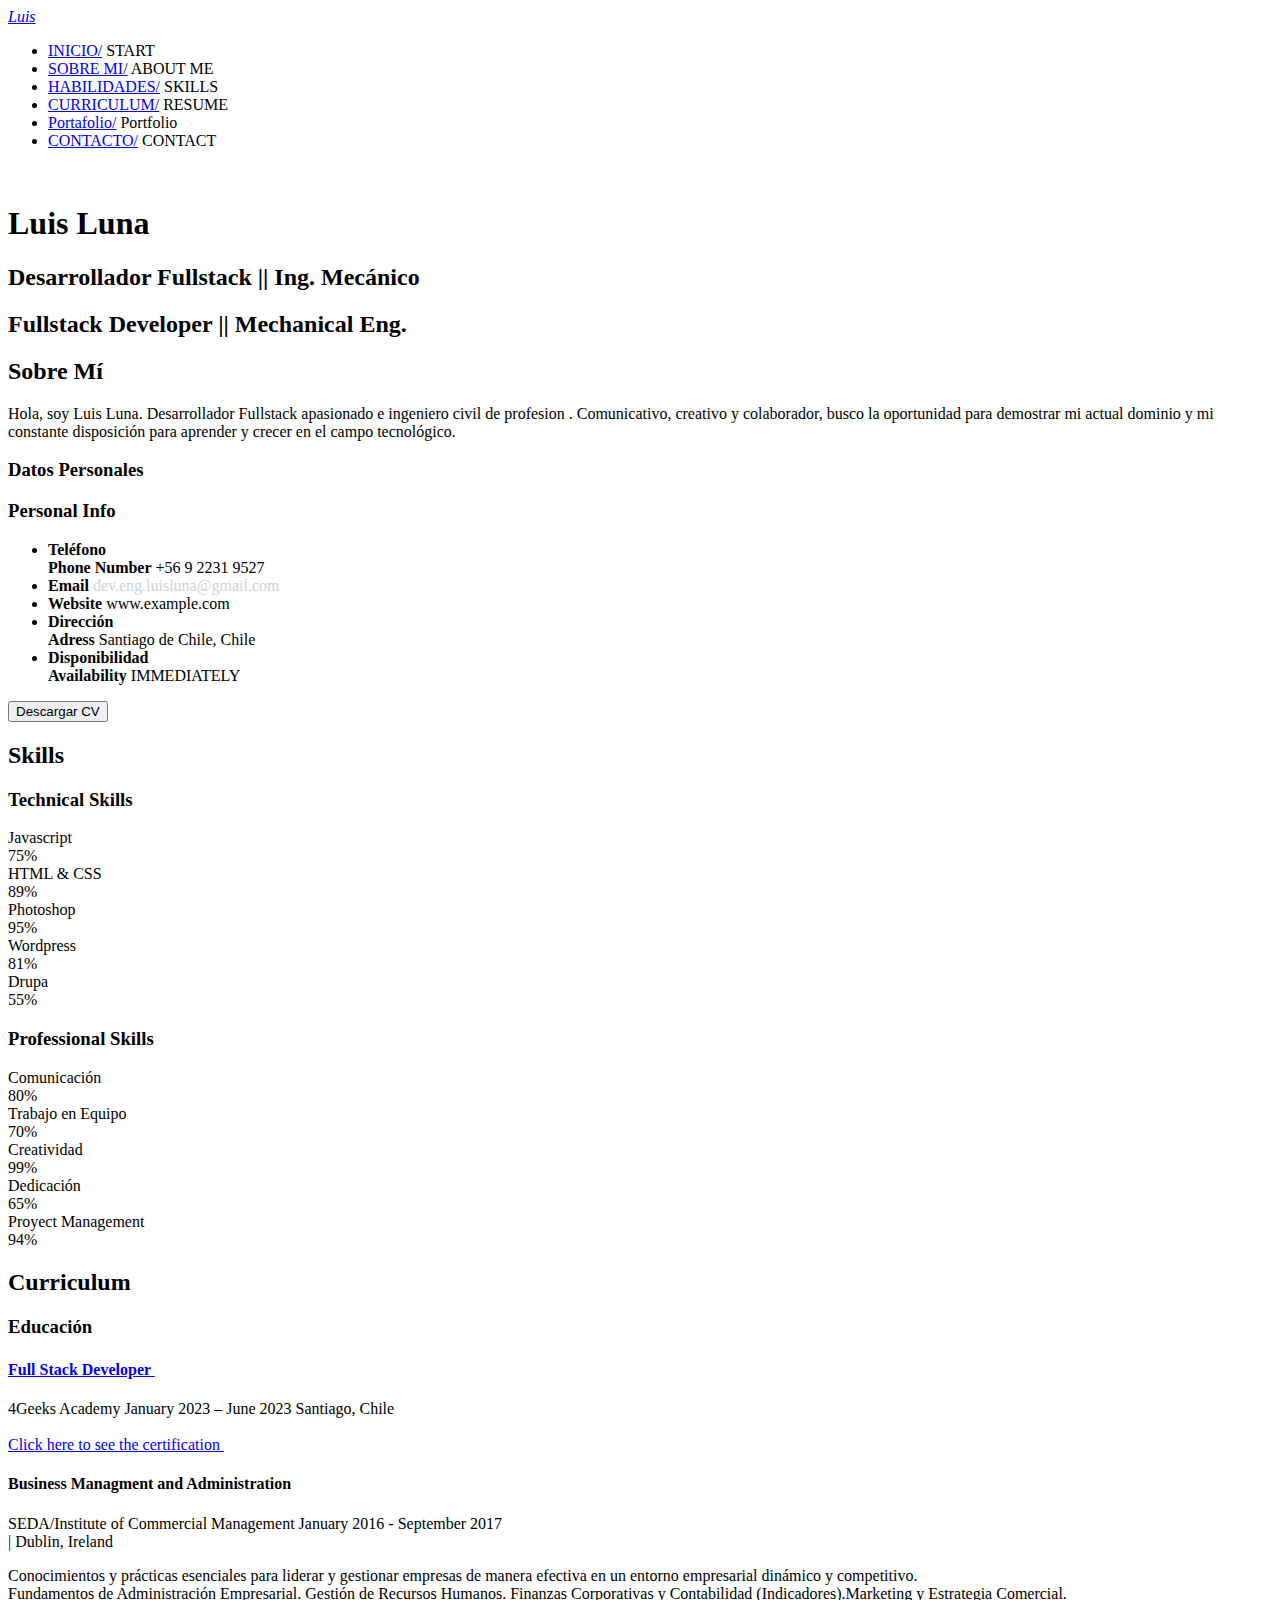
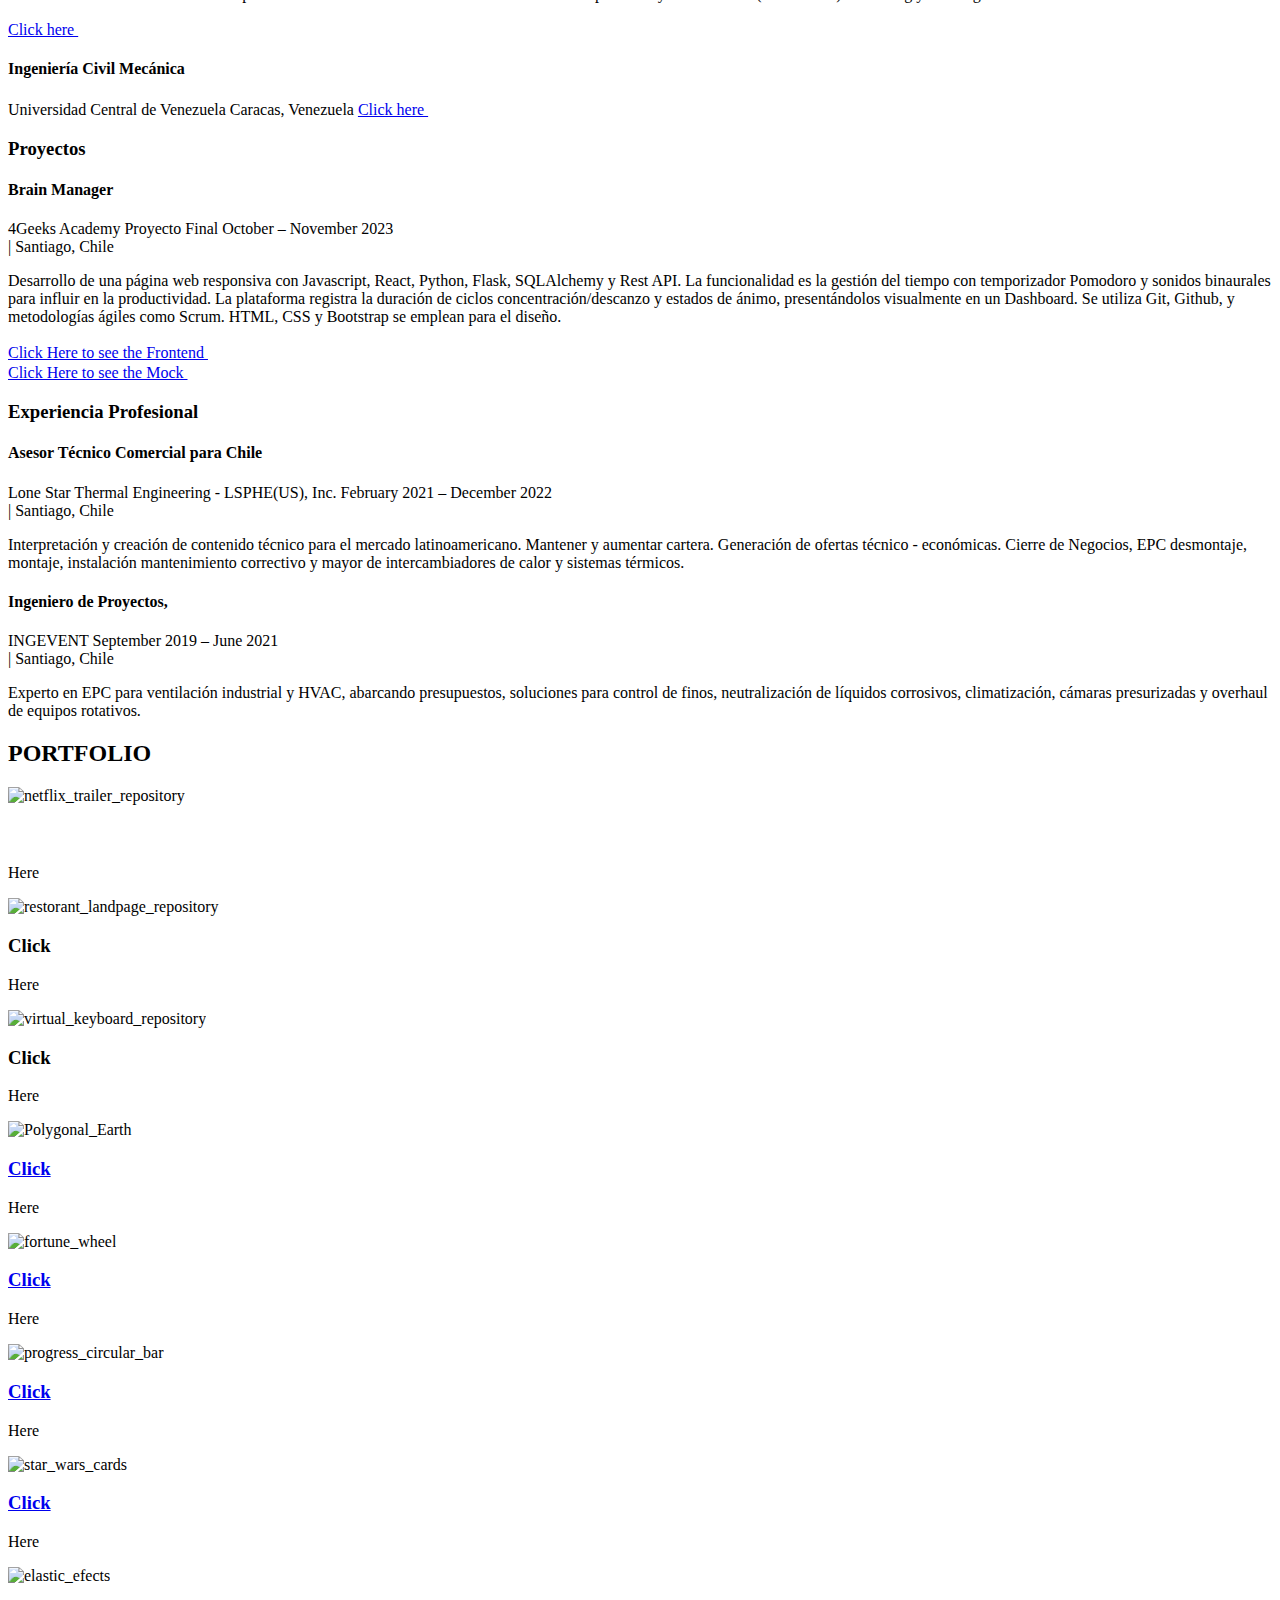
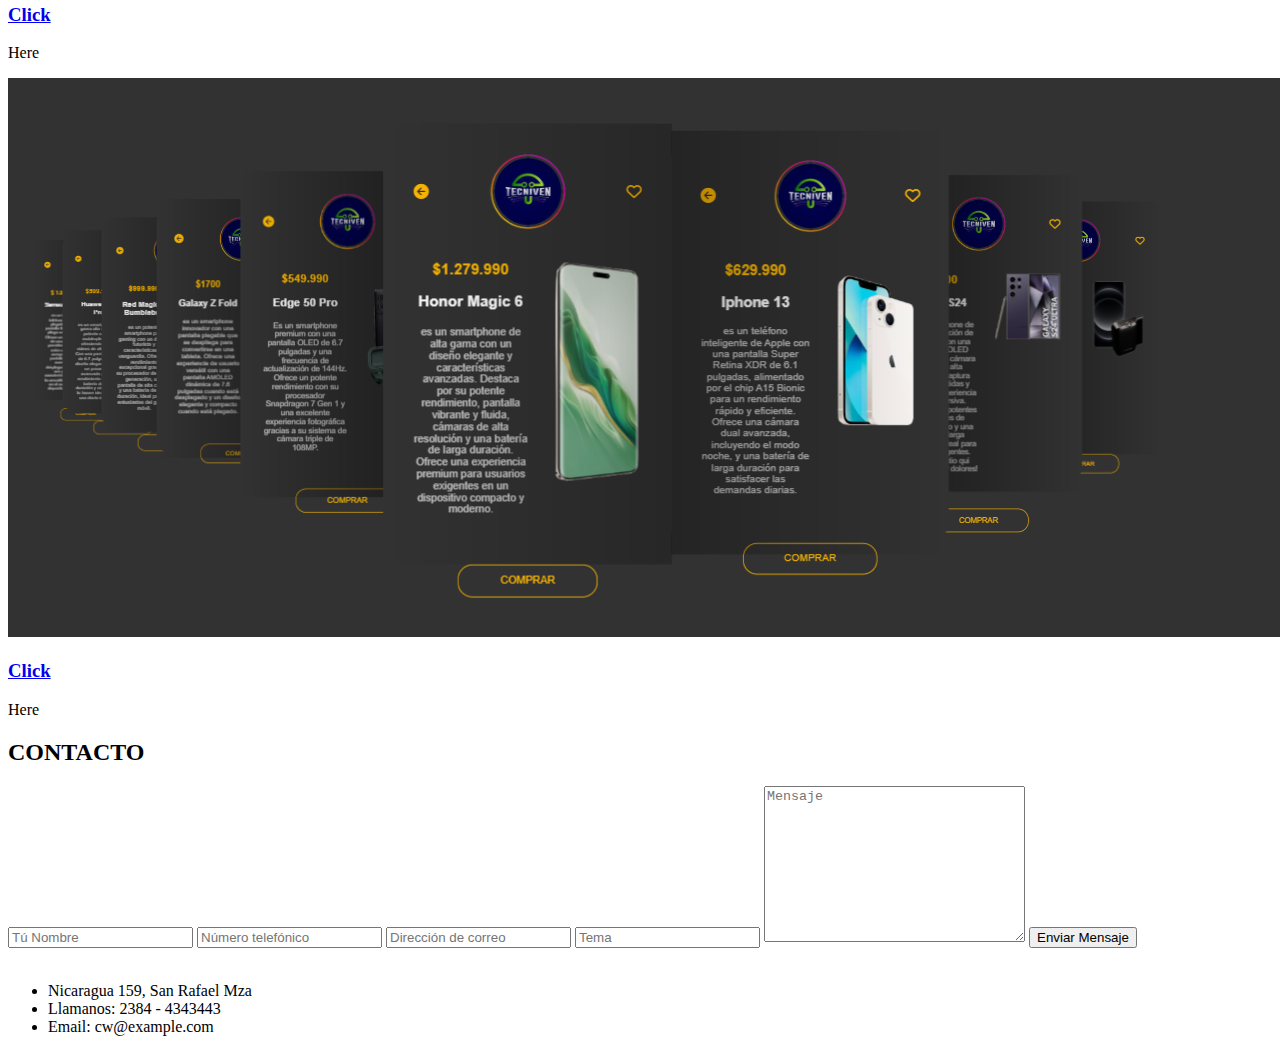
==== index.html @ a35547d4 "version donde agregue Product Gallery" ====
<!DOCTYPE html>
<html lang="es">
<head>
    <meta charset="UTF-8">
    <meta http-equiv="X-UA-Compatible" content="IE=edge">
    <meta name="viewport" content="width=device-width, initial-scale=1.0">
    <link rel="stylesheet" href="https://cdnjs.cloudflare.com/ajax/libs/font-awesome/6.1.2/css/all.min.css" integrity="sha512-1sCRPdkRXhBV2PBLUdRb4tMg1w2YPf37qatUFeS7zlBy7jJI8Lf4VHwWfZZfpXtYSLy85pkm9GaYVYMfw5BC1A==" crossorigin="anonymous" referrerpolicy="no-referrer" />
    <title>Luis Luna's Portfolio</title>
    <link rel="stylesheet" href="../css/style.css">
</head>
<body>
    <!-- MENU ENCABEZADO -->
    <div class="contenedor-header">
        <header>
            <div class="logo" style="font-style: italic;">
                <a href="#">Luis</a>
            </div>
            <nav id="nav">
                <ul>
                    <li><a href="#inicio" onclick="seleccionar()">INICIO/</a>
                      <a class="ENFonts">START</a>
                    </li>
                    <li><a href="#sobremi" onclick="seleccionar()">SOBRE MI/</a>
                      <a class="ENFonts">ABOUT ME</a>
                    </li>
                    <li><a href="#skills" onclick="seleccionar()">HABILIDADES/</a>
                      <a class="ENFonts">SKILLS</a></li>
                    <li><a href="#curriculum" onclick="seleccionar()">CURRICULUM/</a>
                      <a class="ENFonts">RESUME</a></li>
                    <li><a href="#portfolio" onclick="seleccionar()">Portafolio/</a>
                      <a class="ENFonts">Portfolio</a></li>
                    <li><a href="#contacto" onclick="seleccionar()">CONTACTO/</a>
                      <a class="ENFonts">CONTACT</a></li>
                </ul>
            </nav>
            <div class="nav-responsive" onclick="mostrarOcultarMenu()">
                <i class="fa-solid fa-bars"></i>
            </div>
        </header>
    </div>

    <!-- SECCION INICIO -->
    <section id="inicio" class="inicio">
        <div class="contenido-banner">
            <div class="contenedor-img">
                <img src="../Foto_Linkedin.jpg" alt="">
            </div>
            <h1>Luis Luna</h1>
            <h2>Desarrollador Fullstack || Ing. Mecánico</h2>
            <h2 class="ENFonts">Fullstack Developer || Mechanical Eng.</h2>
            <div class="redes">
                <a href="#"><i class="fa-brands fa-slack"></i></a>
                <a href="https://github.com/RDLuisL" target="blank"><i class="fa-brands fa-github"></i></a>
                <a href="https://www.linkedin.com/in/devengluisluna" target="blank"><i class="fa-brands fa-linkedin-in"></i></a>
                <a href="#"><i class="fa-solid fa-rss"></i></a>
            </div>
        </div>
    </section>

    <!-- SECCION SOBRE MI -->
    <section id="sobremi" class="sobremi">
        <div class="contenido-seccion">
            <h2>Sobre Mí</h2>
            <p><span>Hola, soy Luis Luna.</span> Desarrollador Fullstack apasionado e ingeniero civil de profesion . Comunicativo, creativo y colaborador, busco la oportunidad para demostrar mi actual dominio y mi constante disposición para aprender y crecer en el campo tecnológico.</p>

            <div class="fila">
                <!-- datos personales -->
                <div class="col">
                    <h3>Datos Personales</h3>
                    <h3 class="ENFonts">Personal Info</h3>
                    <ul>
                        <li>
                            <strong>Teléfono</strong>
                            <br>
                            <strong class="ENFonts">Phone Number</strong>
                            +56 9 2231 9527
                        </li>
                        <li>
                            <strong>Email</strong>
                            <a style="text-decoration: none ; color: lightgray;"  href="dev.eng.luisluna@gmail.com">dev.eng.luisluna@gmail.com</a>
                        </li>
                        <li>
                            <strong>Website</strong>
                            www.example.com
                        </li>
                        <li>
                            <strong>Dirección</strong>
                            <br>
                            <strong class="ENFonts">Adress</strong>
                            Santiago de Chile, Chile
                        </li>
                        <li>
                            <strong>Disponibilidad</strong>
                            <br>
                            <strong class="ENFonts">Availability</strong>
                            <span>IMMEDIATELY</span>
                        </li>
                    </ul>
                </div>

                <!-- intereses -->
                <!-- <div class="col">
                    <h3>Intereses</h3>
                    <div class="contenedor-intereses">
                        <div class="interes">
                            <i class="fa-solid fa-gamepad"></i>
                            <span>JUEGOS</span>
                        </div>
                        <div class="interes">
                            <i class="fa-solid fa-headphones"></i>
                            <span>MUSICA</span>
                        </div>
                        <div class="interes">
                            <i class="fa-solid fa-plane"></i>
                            <span>VIAJAR</span>
                        </div>
                        <div class="interes">
                            <i class="fa-brands fa-apple"></i>
                            <span>MAC OS</span>
                        </div>
                        <div class="interes">
                            <i class="fa-solid fa-person-hiking"></i>
                            <span>DEPORTE</span>
                        </div>
                        <div class="interes">
                            <i class="fa-solid fa-book"></i>
                            <span>LIBROS</span>
                        </div>
                        <div class="interes">
                            <i class="fa-solid fa-car"></i>
                            <span>AUTOS</span>
                        </div>
                        <div class="interes">
                            <i class="fa-solid fa-camera"></i>
                            <span>FOTOS</span>
                        </div>
                        
                    </div>
                </div> -->
            </div>
            <button>
                Descargar CV <i class="fa-solid fa-download"></i>
                <span class="overlay"></span>
            </button>
        </div>
    </section>

    <!-- SECCION SKILLS -->
    <section class="skills" id="skills">
        <div class="contenido-seccion">
            <h2>Skills</h2>
            <div class="fila">
                <!-- Technical Skill -->
                <div class="col">
                    <h3>Technical Skills</h3>
                    <div class="skill">
                        <span>Javascript</span>
                        <div class="barra-skill">
                            <div class="progreso">
                                <span>75%</span>
                            </div>
                        </div>
                    </div>
                    <div class="skill">
                        <span>HTML & CSS</span>
                        <div class="barra-skill">
                            <div class="progreso">
                                <span>89%</span>
                            </div>
                        </div>
                    </div>
                    <div class="skill">
                        <span>Photoshop</span>
                        <div class="barra-skill">
                            <div class="progreso">
                                <span>95%</span>
                            </div>
                        </div>
                    </div>
                    <div class="skill">
                        <span>Wordpress</span>
                        <div class="barra-skill">
                            <div class="progreso">
                                <span>81%</span>
                            </div>
                        </div>
                    </div>
                    <div class="skill">
                        <span>Drupa</span>
                        <div class="barra-skill">
                            <div class="progreso">
                                <span>55%</span>
                            </div>
                        </div>
                    </div>
                </div>
                <!-- Professional Skills -->
                <div class="col">
                    <h3>Professional Skills</h3>
                    <div class="skill">
                        <span>Comunicación</span>
                        <div class="barra-skill">
                            <div class="progreso">
                                <span>80%</span>
                            </div>
                        </div>
                    </div>
                    <div class="skill">
                        <span>Trabajo en Equipo</span>
                        <div class="barra-skill">
                            <div class="progreso">
                                <span>70%</span>
                            </div>
                        </div>
                    </div>
                    <div class="skill">
                        <span>Creatividad</span>
                        <div class="barra-skill">
                            <div class="progreso">
                                <span>99%</span>
                            </div>
                        </div>
                    </div>
                    <div class="skill">
                        <span>Dedicación</span>
                        <div class="barra-skill">
                            <div class="progreso">
                                <span>65%</span>
                            </div>
                        </div>
                    </div>
                    <div class="skill">
                        <span>Proyect Management</span>
                        <div class="barra-skill">
                            <div class="progreso">
                                <span>94%</span>
                            </div>
                        </div>
                    </div>
                </div>
            </div>
        </div>
    </section>

    <!-- SECCION CURRICULUM -->
    <section id="curriculum" class="curriculum">
        <div class="contenido-seccion">
            <h2>Curriculum</h2>
            <div class="fila">
                <div class="col izquierda">
                    <h3>Educación</h3>
                    <div class="item izq">
                        <h4><a href="https://certificate.4geeks.com/f801b3a177f568f264adef201beb25847045a811" text-decoration="none" color="white">Full Stack Developer 
                            <svg xmlns="http://www.w3.org/2000/svg" class="icon icon-tabler icon-tabler-external-link" width="16" height="16" viewBox="0 0 24 24" stroke-width="1.5" stroke="#ffffff" fill="none" stroke-linecap="round" stroke-linejoin="round">
                                <path stroke="none" d="M0 0h24v24H0z" fill="none"/>
                                <path d="M12 6h-6a2 2 0 0 0 -2 2v10a2 2 0 0 0 2 2h10a2 2 0 0 0 2 -2v-6" />
                                <path d="M11 13l9 -9" />
                                <path d="M15 4h5v5" />
                              </svg>
                            </a>
                        </h4>
                        <span class="casa">4Geeks Academy</span>
                        <span class="fecha">January 2023 – June 2023 Santiago, Chile</span>
                        <p><a href="https://certificate.4geeks.com/f801b3a177f568f264adef201beb25847045a811" target="_blank">Click here to see the certification 
                            <svg xmlns="http://www.w3.org/2000/svg" class="icon icon-tabler icon-tabler-external-link" width="16" height="16" viewBox="0 0 24 24" stroke-width="1.5" stroke="#ffffff" fill="none" stroke-linecap="round" stroke-linejoin="round">
                                <path stroke="none" d="M0 0h24v24H0z" fill="none"/>
                                <path d="M12 6h-6a2 2 0 0 0 -2 2v10a2 2 0 0 0 2 2h10a2 2 0 0 0 2 -2v-6" />
                                <path d="M11 13l9 -9" />
                                <path d="M15 4h5v5" />
                              </svg>
                        </a></p>
                        <div class="conectori">
                            <div class="circuloi"></div>
                        </div>
                    </div>
                    <div class="item izq">
                        <h4>Business Managment and Administration</h4>
                        <span class="casa">SEDA/Institute of Commercial Management</span>
                        <span class="fecha">January 2016 - September 2017<br>| Dublin, Ireland</span>
                        <p>Conocimientos y prácticas esenciales para liderar y gestionar empresas de manera efectiva en un entorno empresarial dinámico y competitivo.<br> Fundamentos de Administración Empresarial. Gestión de Recursos Humanos. Finanzas Corporativas y Contabilidad (Indicadores).Marketing y Estrategia Comercial.<br><a href="https://www.icm.education/" target="_blank">
                                </svg></span>
                                <p><a href="https://www.icm.education/" target="_blank">Click here
                                    <svg xmlns="http://www.w3.org/2000/svg" class="icon icon-tabler icon-tabler-external-link" width="16" height="16" viewBox="0 0 24 24" stroke-width="1.5" stroke="#ffffff" fill="none" stroke-linecap="round" stroke-linejoin="round">
                                        <path stroke="none" d="M0 0h24v24H0z" fill="none"/>
                                        <path d="M12 6h-6a2 2 0 0 0 -2 2v10a2 2 0 0 0 2 2h10a2 2 0 0 0 2 -2v-6" />
                                        <path d="M11 13l9 -9" />
                                        <path d="M15 4h5v5" />
                                    </svg>
                        </a></p>
                        <div class="conectori">
                            <div class="circuloi"></div>
                        </div>
                    </div>
                    <div class="item izq">
                        <h4>Ingeniería Civil Mecánica</h4>
                        <span class="casa">Universidad Central de Venezuela</span>
                        <span class="fecha">Caracas, Venezuela</span>
                        <a href="http://www.ucv.ve/organizacion/facultades/facultad-de-ingenieria/escuelas/mecanica/bienvenida.html">
                            Click here
                                    <svg xmlns="http://www.w3.org/2000/svg" class="icon icon-tabler icon-tabler-external-link" width="16" height="16" viewBox="0 0 24 24" stroke-width="1.5" stroke="#ffffff" fill="none" stroke-linecap="round" stroke-linejoin="round">
                                        <path stroke="none" d="M0 0h24v24H0z" fill="none"/>
                                        <path d="M12 6h-6a2 2 0 0 0 -2 2v10a2 2 0 0 0 2 2h10a2 2 0 0 0 2 -2v-6" />
                                        <path d="M11 13l9 -9" />
                                        <path d="M15 4h5v5" />
                                    </svg>
                        </a>
                        <div class="conectori">
                            <div class="circuloi"></div>
                        </div>
                    </div>
                </div>

                <div class="col derecha">
                    <h3>Proyectos</h3>
                    <div class="item der">
                        <h4>Brain Manager</h4>
                        <span class="casa">4Geeks Academy Proyecto Final</span>
                        <span class="fecha">October – November 2023<br> | 
                            Santiago, Chile</span>
                        <p>Desarrollo de una página web responsiva con Javascript, React, Python, Flask, SQLAlchemy y Rest API. La funcionalidad es la gestión del tiempo con temporizador Pomodoro y sonidos binaurales para influir en la productividad. La plataforma registra la duración de ciclos concentración/descanzo y estados de ánimo, presentándolos visualmente en un Dashboard. Se utiliza Git, Github, y metodologías ágiles como Scrum. HTML, CSS y Bootstrap se emplean para el diseño.</p>
                        <a href="https://github.com/JonPobDum/4Geeks_final_front" target="_blank">Click Here to see the Frontend
                            <svg xmlns="http://www.w3.org/2000/svg" class="icon icon-tabler icon-tabler-external-link" width="16" height="16" viewBox="0 0 24 24" stroke-width="1.5" stroke="#ffffff" fill="none" stroke-linecap="round" stroke-linejoin="round">
                                <path stroke="none" d="M0 0h24v24H0z" fill="none"/>
                                <path d="M12 6h-6a2 2 0 0 0 -2 2v10a2 2 0 0 0 2 2h10a2 2 0 0 0 2 -2v-6" />
                                <path d="M11 13l9 -9" />
                                <path d="M15 4h5v5" />
                            </svg>
                        </a>
                        <br>
                        <a href="../Trabajo_final_4Geeks_Mock .jpg" target="_blank">Click Here to see the Mock
                            <svg xmlns="http://www.w3.org/2000/svg" class="icon icon-tabler icon-tabler-external-link" width="16" height="16" viewBox="0 0 24 24" stroke-width="1.5" stroke="#ffffff" fill="none" stroke-linecap="round" stroke-linejoin="round">
                                <path stroke="none" d="M0 0h24v24H0z" fill="none"/>
                                <path d="M12 6h-6a2 2 0 0 0 -2 2v10a2 2 0 0 0 2 2h10a2 2 0 0 0 2 -2v-6" />
                                <path d="M11 13l9 -9" />
                                <path d="M15 4h5v5" />
                            </svg>
                        </a>
                        <div class="conectord">
                            <div class="circulod"></div>
                        </div>
                    </div>
                    <h3>Experiencia Profesional</h3>
                    <div class="item der">
                        <h4>Asesor Técnico Comercial para Chile</h4>
                        <span class="casa">Lone Star Thermal Engineering - LSPHE(US), Inc.</span>
                        <span class="fecha">February 2021 – December 2022 <br> | 
                            Santiago, Chile</span>
                        <p>Interpretación y creación de contenido técnico para el mercado latinoamericano. Mantener y aumentar cartera. Generación de ofertas técnico - económicas. Cierre de Negocios, EPC desmontaje, montaje, instalación mantenimiento correctivo y mayor de intercambiadores de calor y sistemas térmicos.</p>
                        <div class="conectord">
                            <div class="circulod"></div>
                        </div>
                    </div>
                    <div class="item der">
                        <h4>Ingeniero de Proyectos,</h4>
                        <span class="casa">INGEVENT</span>
                        <span class="fecha">September 2019 – June 2021<br>
                            | Santiago, Chile</span>
                        <p>Experto en EPC para ventilación industrial y HVAC, abarcando presupuestos, soluciones para control de finos, neutralización de líquidos corrosivos, climatización, cámaras presurizadas y overhaul de equipos rotativos. </p>
                        <div class="conectord">
                            <div class="circulod"></div>
                        </div>
                    </div>
                </div>
            </div>
        </div>
    </section>

    <!-- SECCION PORTFOLIO -->
    <section id="portfolio" class="portfolio">
        <div class="contenido-seccion">
            <h2>PORTFOLIO</h2>
            <div class="galeria">
                <!-- 1st Card Netflix - Fallout-->
                <div class="proyecto">
                    <img src="../netflix_fallout.PNG" alt="netflix_trailer_repository">
                    <div class="overlay">
                        <h3><a href="https://github.com/RDLuisL/Netflix_trailer.git" target="_blank" style="text-decoration: none; color: white;">Click</a></h3>
                        <p>Here</p>
                    </div>
                </div>  <!--End Card-->

                <!-- 2nd Card Restaurant-->
                <div class="proyecto">
                    <img src="../Restaurante_Landpage.PNG" alt="restorant_landpage_repository">
                    <div class="overlay">
                        <h3><a href="https://rdluisl-restaurantlandi-6rr8ppvgwu8.ws-us110.gitpod.io/" target="_blank"></a>Click</h3>
                        <p>Here</p>
                    </div> 
                </div> <!--End Card-->

                <!-- 3rd Card Keyboard-->
                <div class="proyecto">
                    <img src="../virtual_keyboard.PNG" alt="virtual_keyboard_repository">
                    <div class="overlay">
                        <h3><a href="https://3000-rdluisl-virtualkeyword-2wvxsuv54dp.ws-us110.gitpod.io/" target="_blank"></a>Click</h3>
                        <p>Here</p>
                    </div>
                </div> <!--End Card-->

                <!-- 4rd Card Polygonal Earth-->
                <div class="proyecto">
                    <img src="../Polygonal_Earth.PNG" alt="Polygonal_Earth">
                    <div class="overlay">
                        <h3><a href="https://rdluisl-polygonalearth-82csqr6o5ux.ws-us110.gitpod.io/" target="_blank">Click</a></h3>
                        <p>Here</p>
                    </div>
                </div> <!--End Card-->

                <!-- 5ft Card Fortune Wheel-->
                <div class="proyecto">
                    <img src="../Fortune_wheel.PNG" alt="fortune_wheel">
                    <div class="overlay">
                        <h3><a href="https://rdluisl-fortunespinwhee-jg0xtm6t81l.ws-us110.gitpod.io/" target="_blank">Click</a></h3>
                        <p>Here</p>
                    </div>
                </div>  <!--End Card-->

                <!-- 6th Progress Circular Bar-->
                <div class="proyecto">
                    <img src="../Progress_circular_bar.PNG" alt="progress_circular_bar">
                    <div class="overlay">
                        <h3><a href="https://rdluisl-circularbarprog-hj6wt0rs6tj.ws-us110.gitpod.io/" target="_blank">Click</a></h3>
                        <p>Here</p>
                    </div>
                </div> <!--End Card-->

                <!-- 7th Progress Circular Bar-->
                <div class="proyecto">
                    <img src="../SW_cards.PNG" alt="star_wars_cards">
                    <div class="overlay">
                        <h3><a href="https://rdluisl-animatedcardscs-wgjbk5uc59u.ws-us110.gitpod.io/" target="_blank">Click</a></h3>
                        <p>Here</p>
                    </div>
                </div> <!--End Card-->

                <!-- 8th Ball Bouncing on rope-->
                <div class="proyecto">
                    <img src="../ball_bouncing_rope.PNG" alt="elastic_efects">
                    <div class="overlay">
                        <h3><a href="https://rdluisl-elasticeffects-acne8m1yp4d.ws-us110.gitpod.io/" target="_blank">Click</a></h3>
                        <p>Here</p>
                    </div>
                </div>

                <div class="proyecto">
                    <img src="../product-gallery.PNG" alt="bouncing_ball_on_rope">
                    <div class="overlay">
                        <h3><a href="https://rdluisl-productgalery-wrbrgsverc2.ws-us110.gitpod.io/" target="_blank">Click</a></h3>
                        <p>Here</p>
                    </div>
                </div>
                
            </div>
        </div>
    </section>

    <!-- SECCION CONTACTO -->
    <section id="contacto" class="contacto">
        <div class="contenido-seccion">
            <h2>CONTACTO</h2>
            <div class="fila">
                <!-- Formulario -->
                <div class="col">
                    <input type="text" placeholder="Tú Nombre">
                    <input type="text" placeholder="Número telefónico">
                    <input type="text" placeholder="Dirección de correo">
                    <input type="text" placeholder="Tema">
                    <textarea name="" id="" cols="30" rows="10" placeholder="Mensaje"></textarea>
                    <button>
                        Enviar Mensaje<i class="fa-solid fa-paper-plane"></i>
                        <span class="overlay"></span>
                    </button>
                </div>
                <!-- Mapa -->
                <div class="col">
                    <img src="img/ubicacion.png" alt="">
                    <div class="info">
                        <ul>
                            <li>
                                <i class="fa-solid fa-location-dot"></i>
                                Nicaragua 159, San Rafael Mza
                            </li>
                            <li>
                                <i class="fa-solid fa-mobile-screen"></i>
                                Llamanos: 2384 - 4343443 
                            </li>
                            <li>
                                <i class="fa-solid fa-envelope"></i>
                                Email: cw@example.com
                            </li>
                        </ul>
                    </div>
                </div>
            </div>
        </div>
    </section>

    <!-- footer -->
    <footer>
        <a href="#inicio" class="arriba">
            <i class="fa-solid fa-angles-up"></i>
        </a>
        <div class="redes">
            <a href="#"><i class="fa-brands fa-facebook-f"></i></a>
            <a href="#"><i class="fa-brands fa-twitter"></i></a>
            <a href="#"><i class="fa-brands fa-skype"></i></a>
            <a href="#"><i class="fa-brands fa-linkedin-in"></i></a>
            <a href="#"><i class="fa-solid fa-rss"></i></a>
        </div>
    </footer>

    <script src="../app.js"></script>
</body>
</html>
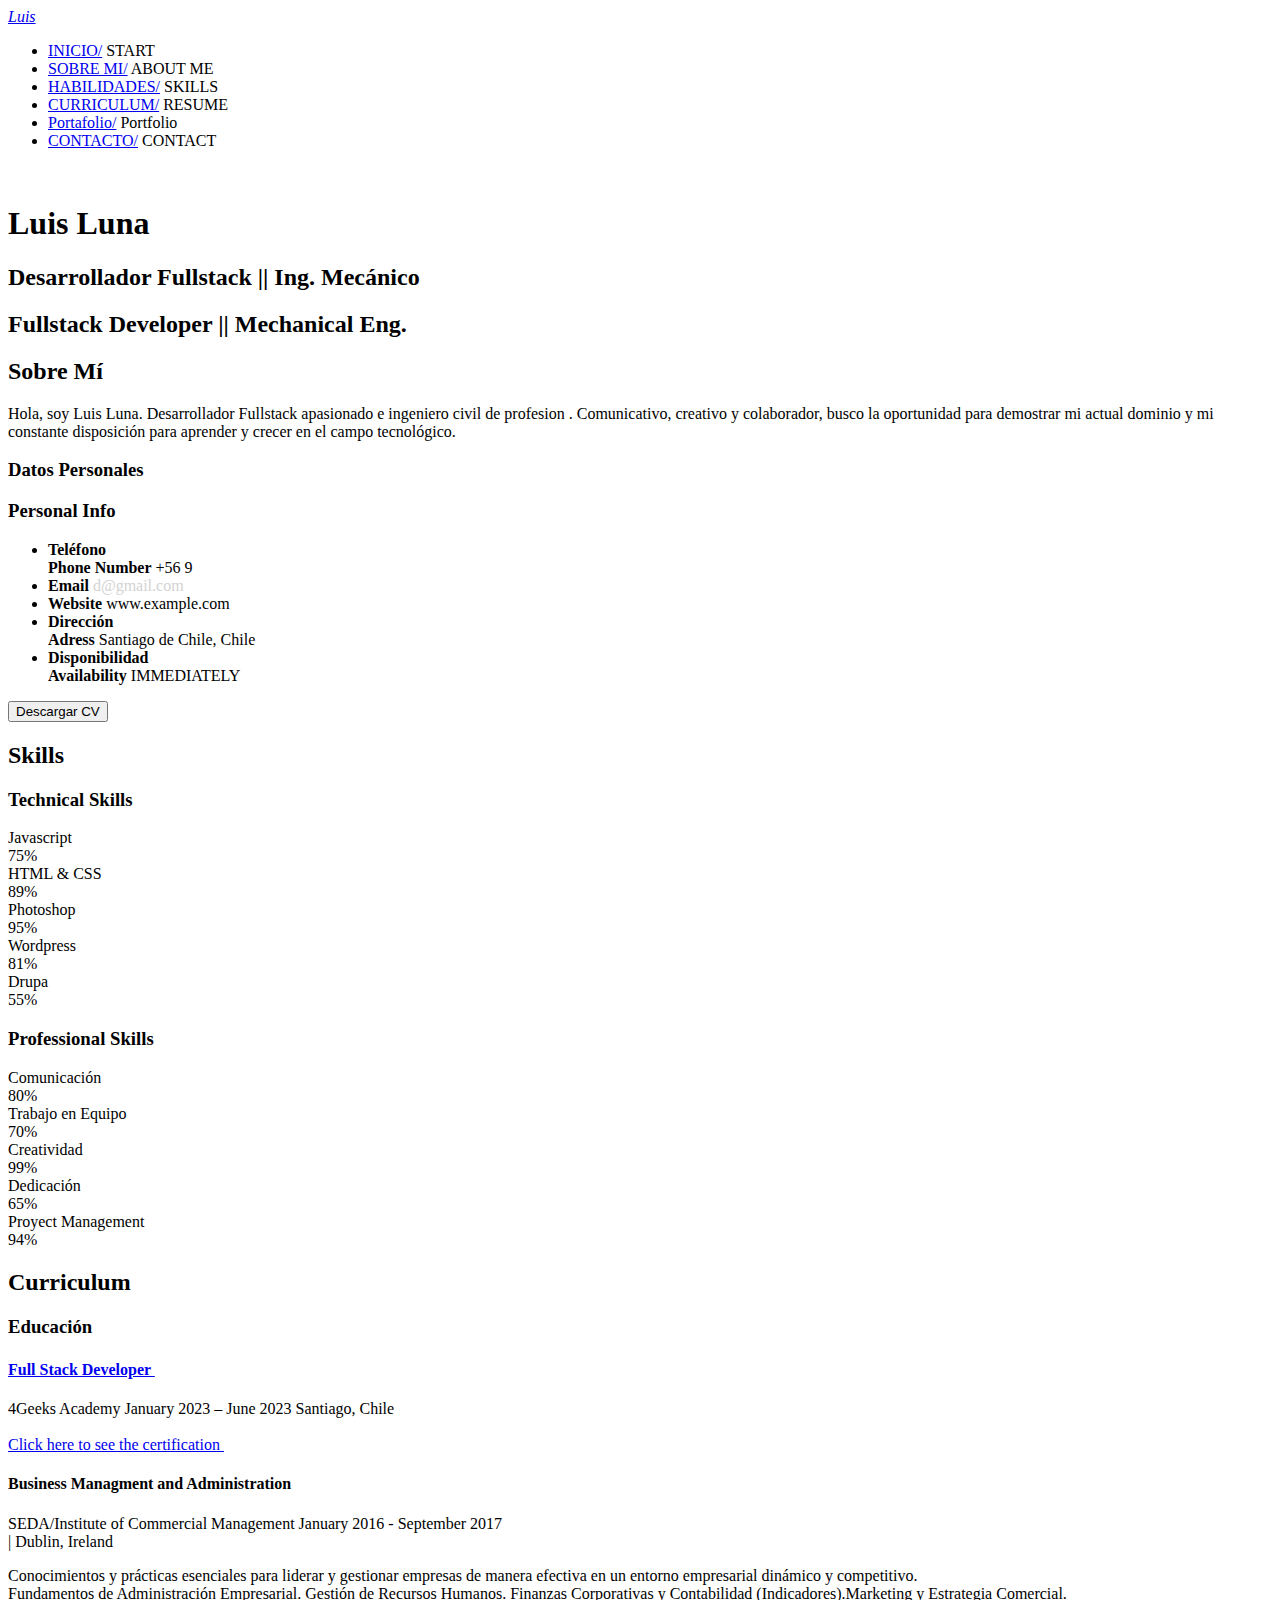
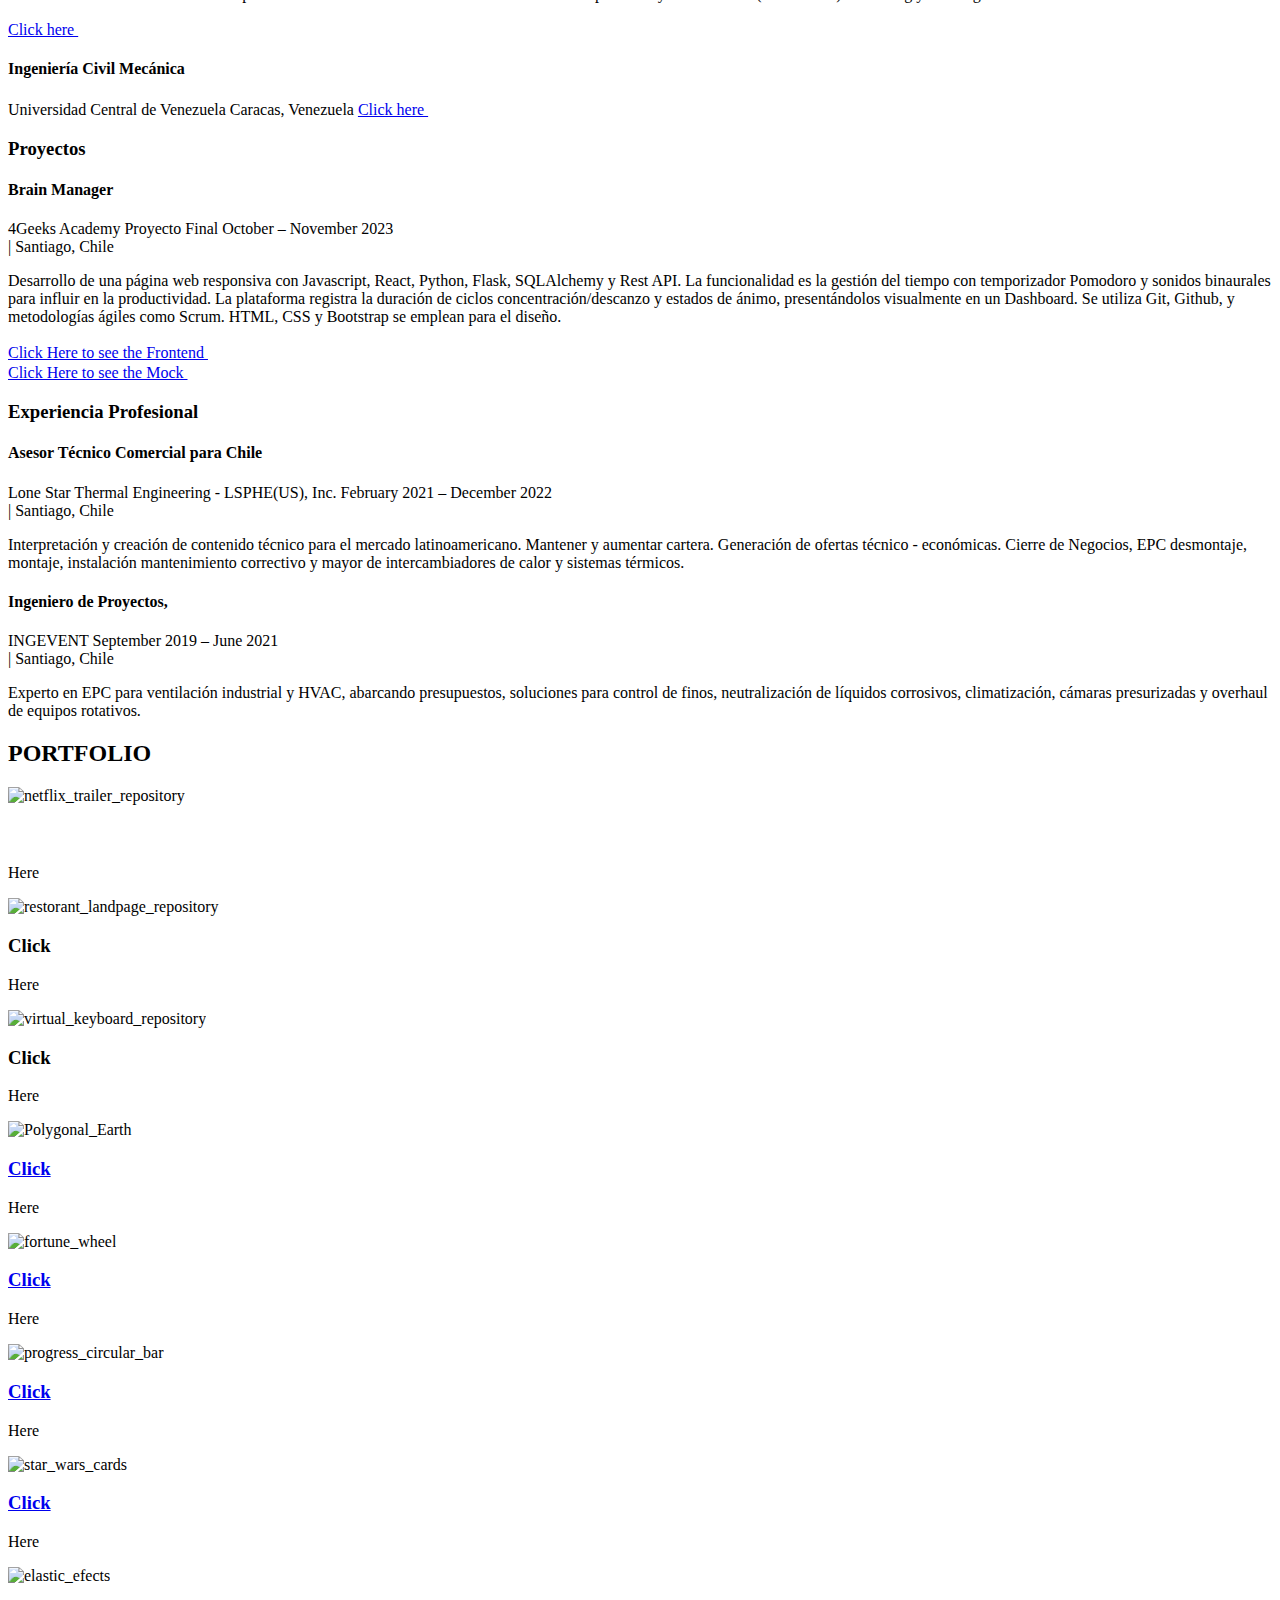
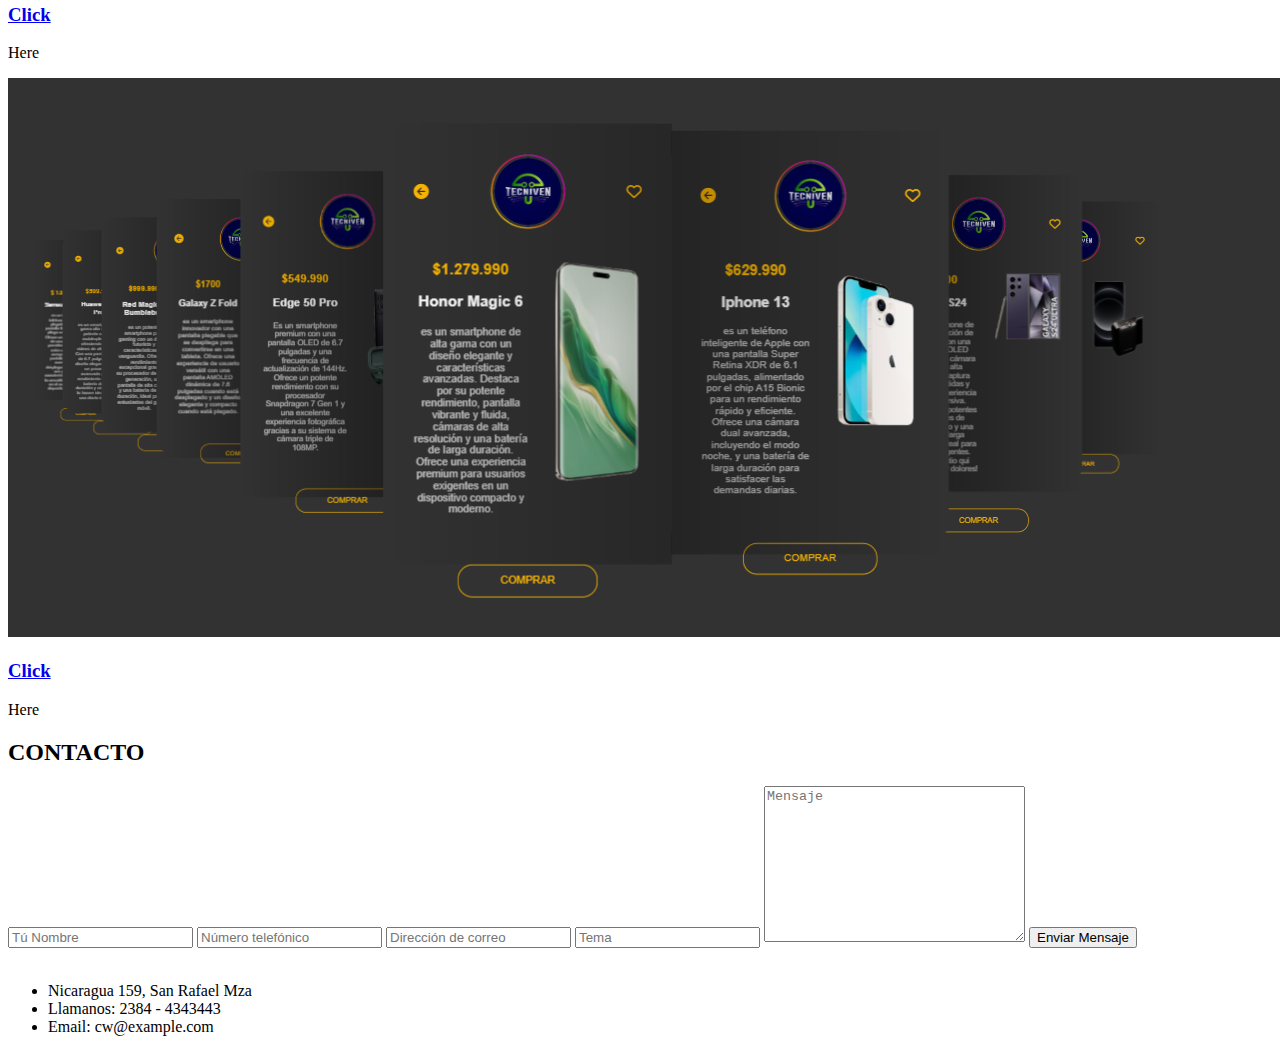
==== commit a18323e3: "borrado datos personales clave" ====
--- a/index.html
+++ b/index.html
@@ -73,11 +73,11 @@
                             <strong>Teléfono</strong>
                             <br>
                             <strong class="ENFonts">Phone Number</strong>
-                            +56 9 2231 9527
+                            +56 9 
                         </li>
                         <li>
                             <strong>Email</strong>
-                            <a style="text-decoration: none ; color: lightgray;"  href="dev.eng.luisluna@gmail.com">dev.eng.luisluna@gmail.com</a>
+                            <a style="text-decoration: none ; color: lightgray;"  href="dev.eng.luisluna@gmail.com">d@gmail.com</a>
                         </li>
                         <li>
                             <strong>Website</strong>
